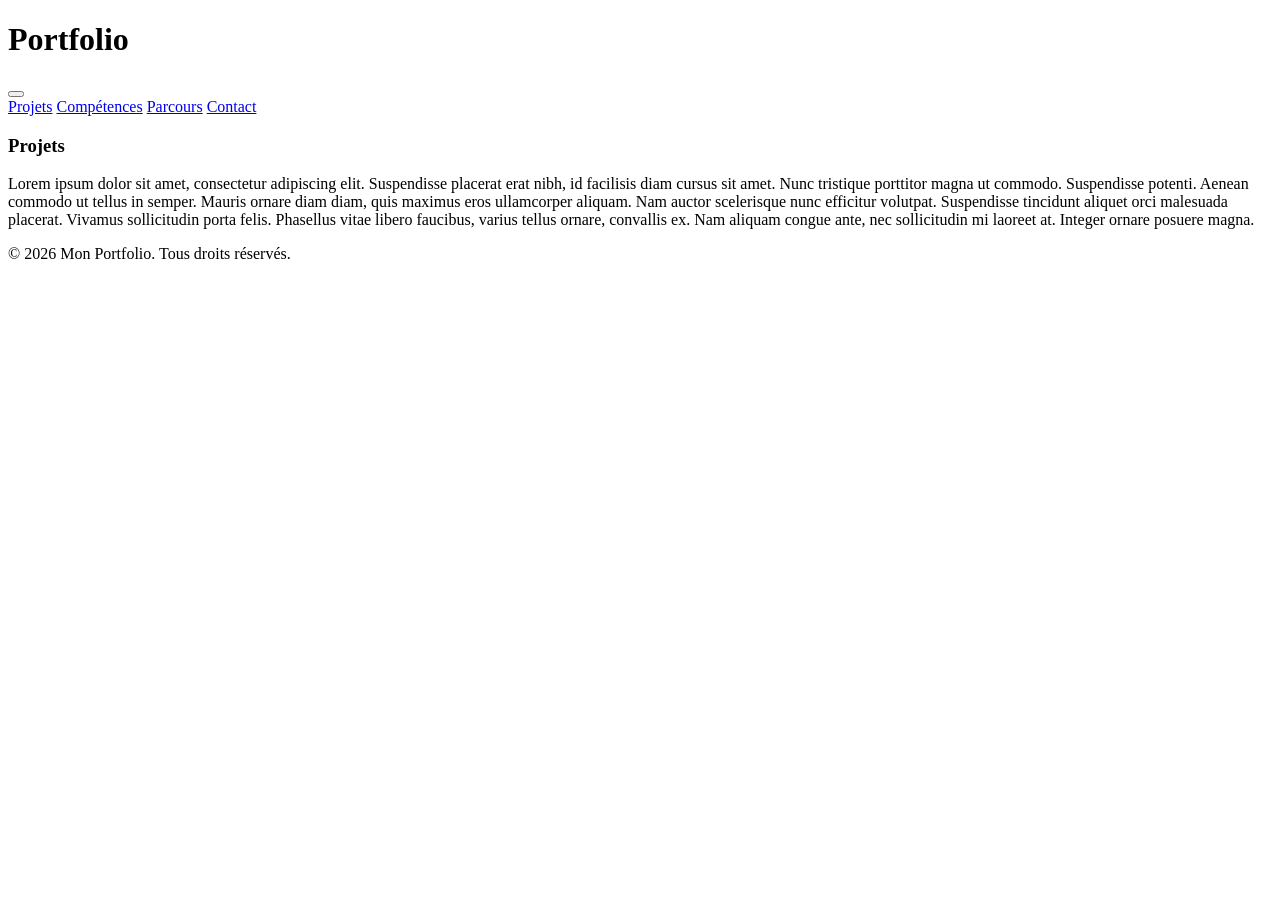
==== pages/projets/projets.html @ eb204429 "ajout menu burger + rangement pages dans dossier plus precis +amélioration gloables" ====
<!DOCTYPE html>
<html lang="fr">
  <head>
    <meta charset="utf-8">
    <meta name="viewport" content="width=device-width, initial-scale=1.0">
    <title>Mon Portfolio</title>
    <link rel="stylesheet" href="style.css">
    
</nav>
  </head class="en-tete">
  <body>
    <header class="en-tete">
        <h1>Portfolio</h1>
        <!-- Bouton qui n'apparaîtra que sur téléphone -->
        <button class="menu-btn" id="burger-btn">
            <span class="bar"></span>
            <span class="bar"></span>
            <span class="bar"></span>
        </button>
        <nav class="menu-horizontal" id="nav-menu">
            <a href="pages/projets.html">Projets</a>
            <a href="../competences/competences.html">Compétences</a>
            <a href="../parcours/parcours.html">Parcours</a>
            <a href="../contact/contact.html">Contact</a>
        </nav>
    </header>
    <h3 class="presentation">Projets</h3>
     <p class="paragraphe-un">Lorem ipsum dolor sit amet, consectetur adipiscing elit. Suspendisse placerat erat nibh, id facilisis diam cursus sit amet. Nunc tristique porttitor magna ut commodo. Suspendisse potenti. Aenean commodo ut tellus in semper. Mauris ornare diam diam, quis maximus eros ullamcorper aliquam. Nam auctor scelerisque nunc efficitur volutpat. Suspendisse tincidunt aliquet orci malesuada placerat. Vivamus sollicitudin porta felis. Phasellus vitae libero faucibus, varius tellus ornare, convallis ex. Nam aliquam congue ante, nec sollicitudin mi laoreet at. Integer ornare posuere magna.</p>
  </body>
    <footer>
        <p>&copy; 2026 Mon Portfolio. Tous droits réservés.</p>
    </footer>
    <script>
  const burgerBtn = document.getElementById('burger-btn');
  const navMenu = document.getElementById('nav-menu');

  burgerBtn.addEventListener('click', () => {
    // Anime le bouton en croix
    burgerBtn.classList.toggle('active');
    // Fait glisser le menu
    navMenu.classList.toggle('active');
  });
</script>
  </body>
</html>
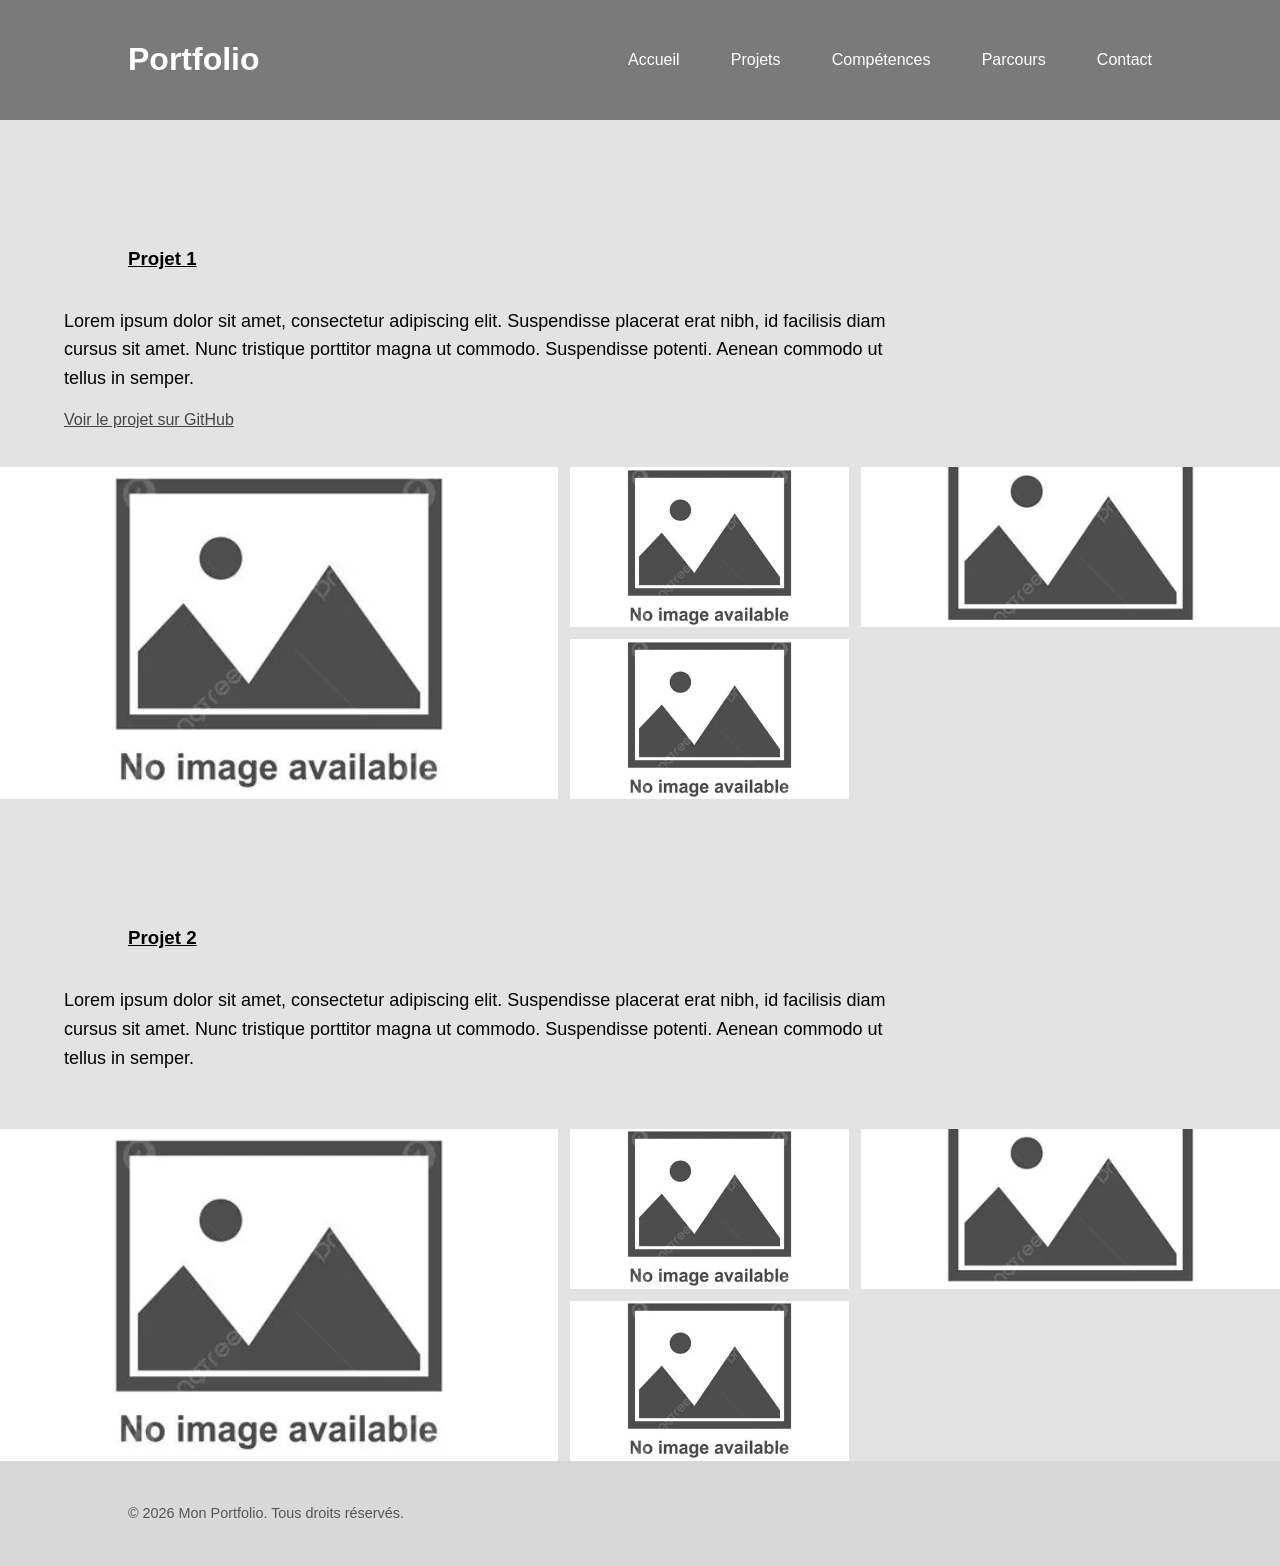
==== commit 8fab00d9: "Modification tout" ====
--- a/pages/projets/projets.html
+++ b/pages/projets/projets.html
@@ -4,7 +4,7 @@
     <meta charset="utf-8">
     <meta name="viewport" content="width=device-width, initial-scale=1.0">
     <title>Mon Portfolio</title>
-    <link rel="stylesheet" href="style.css">
+    <link rel="stylesheet" href="styleprojets.css">
     
 </nav>
   </head class="en-tete">
@@ -18,14 +18,36 @@
             <span class="bar"></span>
         </button>
         <nav class="menu-horizontal" id="nav-menu">
-            <a href="pages/projets.html">Projets</a>
+            <a href="../../index.html">Accueil</a>
+            <a href="./projets.html">Projets</a>
             <a href="../competences/competences.html">Compétences</a>
             <a href="../parcours/parcours.html">Parcours</a>
             <a href="../contact/contact.html">Contact</a>
         </nav>
     </header>
-    <h3 class="presentation">Projets</h3>
-     <p class="paragraphe-un">Lorem ipsum dolor sit amet, consectetur adipiscing elit. Suspendisse placerat erat nibh, id facilisis diam cursus sit amet. Nunc tristique porttitor magna ut commodo. Suspendisse potenti. Aenean commodo ut tellus in semper. Mauris ornare diam diam, quis maximus eros ullamcorper aliquam. Nam auctor scelerisque nunc efficitur volutpat. Suspendisse tincidunt aliquet orci malesuada placerat. Vivamus sollicitudin porta felis. Phasellus vitae libero faucibus, varius tellus ornare, convallis ex. Nam aliquam congue ante, nec sollicitudin mi laoreet at. Integer ornare posuere magna.</p>
+
+    <!-- Projet 1 -->
+
+    <h3 class="projets" id="projet-1">Projet 1</h3>
+    <p class="projets-p">Lorem ipsum dolor sit amet, consectetur adipiscing elit. Suspendisse placerat erat nibh, id facilisis diam cursus sit amet. Nunc tristique porttitor magna ut commodo. Suspendisse potenti. Aenean commodo ut tellus in semper. </p>
+    <a class="projets-l"href="https://github.com/axel-pixel-ux/portfolio/tree/test-menu">Voir le projet sur GitHub</a>
+    <div class="galerie">
+      <img src="./Images/noimage.webp" alt="Image du projet 1" loading="lazy" class="img-principale">
+      <img src="./Images/noimage.webp" alt="Image du projet 1" loading="lazy" class="projets-img">  
+      <img src="./Images/noimage.webp" alt="Image du projet 1" loading="lazy" class="projets-img">  
+      <img src="./Images/noimage.webp" alt="Image du projet 1" loading="lazy" class="img-droite">  
+    </div>
+
+    <!-- Projet 2 -->
+    
+    <h3 class="projets" id="projet-2">Projet 2</h3>
+    <p class="projets-p">Lorem ipsum dolor sit amet, consectetur adipiscing elit. Suspendisse placerat erat nibh, id facilisis diam cursus sit amet. Nunc tristique porttitor magna ut commodo. Suspendisse potenti. Aenean commodo ut tellus in semper. </p>
+    <div class="galerie">
+      <img src="./Images/noimage.webp" alt="Image du projet 2" loading="lazy" class="img-principale">
+      <img src="./Images/noimage.webp" alt="Image du projet 2" loading="lazy" class="projets-img">  
+      <img src="./Images/noimage.webp" alt="Image du projet 2" loading="lazy" class="projets-img">  
+      <img src="./Images/noimage.webp" alt="Image du projet 2" loading="lazy" class="img-droite">  
+    </div>
   </body>
     <footer>
         <p>&copy; 2026 Mon Portfolio. Tous droits réservés.</p>
--- a/pages/projets/styleprojets.css
+++ b/pages/projets/styleprojets.css
@@ -0,0 +1,233 @@
+@font-face {
+    font-family: 'BespokeSans_Complete';
+    src: url('fonts/BespokeSans_Complete.woff2') format('woff2'),
+        url('fonts/BespokeSans_Complete.woff') format('woff');
+    font-weight: normal;
+    font-style: normal;
+}
+
+/* 1. Couleur de fond de la page entière (gris très clair) */
+body {
+    background-color: #E3E3E3; 
+    margin: 0; /* Enlève les marges blanches par défaut du navigateur */
+    font-family: 'BespokeSans_Complete' , Arial, sans-serif; /* Police personnalisée avec fallback */
+}
+
+/* --- VERSION ORDINATEUR --- */
+h1 {
+    color: #FFFFFF;
+    text-align: center;
+    font-family: 'BespokeSans_Complete' , Arial, sans-serif; /* Police personnalisée avec fallback */
+}
+header {
+  display: flex;
+  justify-content: space-between;
+  align-items: center;
+  padding: 20px 10%; /* Un peu de padding en haut/bas pour la hauteur */
+  background-color: #7a7a7a;
+  position: relative; /* Nécessaire pour bien placer le menu mobile plus tard */
+  font-family: 'BespokeSans_Complete' , Arial, sans-serif; /* Police personnalisée avec fallback */
+}
+
+nav {
+  display: flex;
+  /* clamp(minimum, taille idéale, maximum) : 
+     L'espace sera de 4% de la largeur de l'écran, mais ne descendra jamais 
+     en dessous de 15px et ne dépassera jamais 60px quand on agrandit */
+  gap: clamp(15px, 4vw, 60px); 
+}
+
+header a {
+  text-decoration: none;
+  color: white;
+  transition: color 0.3s;
+}
+
+header a:hover {
+  color: #ffcc00;
+}
+
+/* On cache le bouton hamburger sur les grands écrans */
+.menu-btn {
+  display: none; 
+  font-size: 30px;
+  background: none;
+  border: none;
+  color: white;
+  cursor: pointer;
+}
+
+/* --- VERSION TÉLÉPHONE / PETITE FENÊTRE --- */
+@media (max-width: 768px) {
+  
+  /* --- Le design du bouton Burger --- */
+  .menu-btn {
+    display: flex; /* Aligne les barres */
+    flex-direction: column; /* Les met les unes sous les autres */
+    gap: 6px; /* Espace entre les barres */
+    background: none;
+    border: none;
+    cursor: pointer;
+    z-index: 100; /* S'assure que le bouton reste au-dessus du menu */
+  }
+
+  .bar {
+    width: 30px;
+    height: 3px;
+    background-color: white; /* Couleur des lignes du burger */
+    border-radius: 3px;
+    transition: all 0.3s ease; /* Animation fluide des lignes */
+  }
+
+  /* --- L'animation du bouton en Croix (X) --- */
+  .menu-btn.active .bar:nth-child(1) {
+    transform: translateY(9px) rotate(45deg); /* Baisse et incline la 1ère ligne */
+  }
+  .menu-btn.active .bar:nth-child(2) {
+    opacity: 0; /* Fait disparaître la ligne du milieu */
+  }
+  .menu-btn.active .bar:nth-child(3) {
+    transform: translateY(-9px) rotate(-45deg); /* Monte et incline la 3ème ligne */
+  }
+
+  /* --- Le design et l'animation du Menu Déroulant --- */
+  nav {
+    position: absolute;
+    top: 90px; /* Le place sous la barre grise */
+    right: 5%; /* Légèrement décollé du bord droit */
+    background-color: white; /* Fond blanc plus propre */
+    padding: 25px 40px; /* Beaucoup d'espace à l'intérieur */
+    border-radius: 12px; /* Bords bien arrondis */
+    box-shadow: 0 10px 25px rgba(0, 0, 0, 0.2); /* Jolie ombre portée pour donner du relief */
+    
+    flex-direction: column;
+    align-items: center; /* Centre le texte dans la boîte */
+    gap: 20px;
+
+    /* Préparation de l'animation d'apparition */
+    opacity: 0; /* Totalement transparent par défaut */
+    visibility: hidden; /* Caché pour ne pas être cliqué par erreur */
+    transform: translateY(-20px); /* Le menu démarre un peu plus haut */
+    transition: all 0.4s ease; /* Durée de l'animation d'apparition */
+  }
+
+  /* Pour que les liens soient bien visibles sur fond blanc */
+  nav a {
+    color: #333; 
+    font-weight: bold;
+    font-size: 1.1em;
+  }
+
+  /* --- L'état "Actif" (Quand le menu est ouvert) --- */
+  #nav-menu.active {
+    opacity: 1; /* Devient 100% visible */
+    visibility: visible;
+    transform: translateY(0); /* Glisse vers sa position normale */
+  }
+}
+
+h3 {
+    color: #000000;
+    text-decoration: underline;
+}
+
+.projets {
+    display: flex;
+    font-family: 'BespokeSans_Complete', Arial, sans-serif;
+    margin-left: 10%;
+    margin-top:10%;
+}
+
+.projets-p {
+    display: flex;
+    margin-left: 5%;
+    margin-right: 30%;
+    max-width: 80%;
+    padding-top: 0%;
+    font-size: 18px;
+    color: #000000;
+    line-height: 1.6;
+}
+
+.projets-l {
+    display: flex;
+    margin-left: 5%;
+    margin-right: 30%;
+    max-width: 80%;
+    padding-top: 0%;
+    font-size: 16px;
+    color:rgb(68, 68, 71);
+}
+
+footer {
+    margin-top: auto; /* Pousse le pied de page vers le bas de la page */
+  text-align: center; /* Aligne le texte parfaitement au centre de la zone du pied de page */
+  padding: 20px 0; /* Ajoute 20 pixels d'espace vide au-dessus et en dessous du texte pour qu'il respire */
+  width: 100%; /* S'assure que le pied de page s'étire de tout à gauche à tout à droite de l'écran */
+  font-size: 0.9em; /* Réduit légèrement la taille de la police pour que ce texte soit secondaire */
+  color: #555; /* Applique une couleur grise pour qu'il n'attire pas trop l'attention */
+  display: flex;
+  padding: 30px 10%; /* Un peu de padding en haut/bas pour la hauteur */
+  background-color: #D9D9D9;
+  font-family: 'BespokeSans_Complete' , Arial, sans-serif; /* Police personnalisée avec fallback */
+}
+
+/* Disposition par défaut sur grand écran */
+.galerie {
+  display: grid;
+  grid-template-columns: 2fr 1fr 1.5fr;
+  grid-auto-rows: 160px;
+  gap: 12px;
+  margin-top: 3%;
+}
+
+/* Règles générales pour toutes les images */
+.galerie img {
+  width: 100%;
+  height: 100%;
+  object-fit: cover;       /* Recadre proprement au lieu d'écraser */
+  object-position: center;  /* Centre le cadrage de l'image */
+  display: block;
+}
+
+.img-principale {
+  grid-column: 1;
+  grid-row: 1 / span 2;
+}
+
+.img-droite {
+  grid-column: 3;
+  grid-row: 1;
+}
+
+/* Version mobile / écran réduit */
+@media (max-width: 768px) {
+  .galerie {
+    grid-template-columns: repeat(2, 1fr); /* 2 colonnes de largeur égale */
+    grid-auto-rows: auto;
+    gap: 12px;                             /* Espace entre les cases */
+    padding: 0 16px;                       /* Marge sur les côtés */
+    box-sizing: border-box;
+  }
+
+  .img-principale,
+  .img-droite {
+    grid-column: auto;
+    grid-row: auto;
+  }
+
+  .galerie img {
+    width: 100%;
+    height: auto;
+    aspect-ratio: 1 / 1;                   /* Format carré parfait */
+    object-fit: cover;                     /* Recadre sans étirer */
+    border-radius: 4px;
+  }
+}
+
+body {
+  margin: 0; /* Enlève les marges blanches par défaut du navigateur */
+  min-height: 100vh; /* Assure que le corps prend toujours au moins 100% de l'écran */
+  display: flex; 
+  flex-direction: column; /* Aligne le contenu (header, texte, footer) en colonne, de haut en bas */
+}
